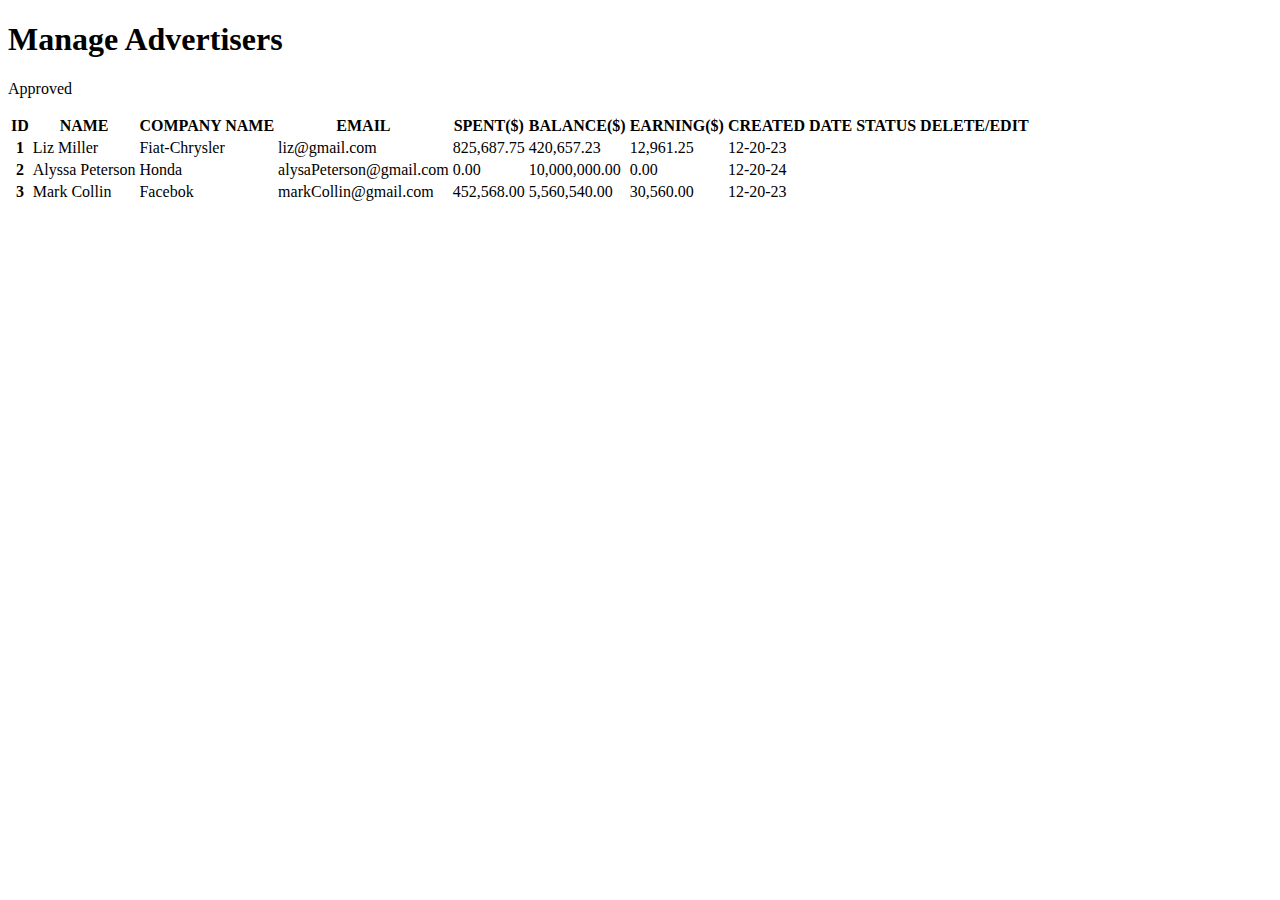
==== tabular.html @ 9b354d34 "added off canvs" ====
<!DOCTYPE html>
<html lang="en">
<head>
    <meta charset="UTF-8">
    <meta http-equiv="X-UA-Compatible" content="IE=edge">
    <meta name="viewport" content="width=device-width, initial-scale=1.0">
    <link rel="stylesheet" href="index.css">
    <link rel="stylesheet" href="https://cdn.jsdelivr.net/npm/bootstrap-icons@1.10.5/font/bootstrap-icons.css">
    <link href="https://cdn.jsdelivr.net/npm/bootstrap@5.3.0-alpha3/dist/css/bootstrap.min.css" rel="stylesheet" integrity="sha384-KK94CHFLLe+nY2dmCWGMq91rCGa5gtU4mk92HdvYe+M/SXH301p5ILy+dN9+nJOZ" crossorigin="anonymous">
    <title>Portfolio</title>
</head>
<body>
    <!-- <nav class="navbar navbar-expand-lg bg-primary">
        <div class="container-fluid ">
            <a href="#" class="navbar-brand">
                <img class="rounded-circle" src="./img/p1.jpg" alt="" width="auto" height="50" class="d-inline-block align-text-center">
                JJC
            </a>
            <button class="navbar-toggler" type="button" data-bs-toggle="offcanvas" data-bs-target="#offcanvasNavbar" 
                            aria-controls="offcanvasNavbar" aria-expanded="false" aria-label="Toggle navigation">
                <span class="navbar-toggler-icon"></span>
            </button>
            <div class="offcanvas offcanvas-end" tabindex="-1" id="offcanvasNavbar" aria-labelledby="offcanvasNavbarLabel">
                <div class="offcanvas-header">
                    <h5 class="offcanvas-title" id="offcanvasNavbarLabel">Menu</h5>
                    <button type="button" class="btn-close" data-bs-dismiss="offcanvas" aria-label="Close"></button>
                  </div>
                <div class="offcanvas-body">
                    <ul class="navbar-nav ms-auto mb-2 mb-lg-0 fs-5">
                        <li class="nav-item">
                            <a href="#" class="nav-link active">
                                HOME
                            </a>
                        </li>
                        <li class="nav-item">
                            <a href="#" class="nav-link">
                                ME
                            </a>
                        </li>
                        <li class="nav-item">
                            <a href="#" class="nav-link">
                                PROJECT
                            </a>
                        </li>
                        <li class="nav-item">
                            <a href="#" class="nav-link">
                                CONTACT
                            </a>
                        </li>
                    </ul>
                </div>
            </div>
        </div>
    </nav> -->

    <div class="container">
        <h1>Manage Advertisers</h1>
        <p>Approved</p>
        <table class="table">
            <thead>
                <th>ID</th>
                <th>NAME</th>
                <th>COMPANY NAME</th>
                <th>EMAIL</th>
                <th>SPENT($)</th>
                <th>BALANCE($)</th>
                <th>EARNING($)</th>
                <th>CREATED DATE</th>
                <th>STATUS</th>
                <th>DELETE/EDIT</th>
            </thead>
            <tbody>
                <tr>
                  <th scope="row">1</th>
                  <td>Liz Miller</td>
                  <td>Fiat-Chrysler</td>
                  <td>liz@gmail.com</td>
                  <td>825,687.75</td>
                  <td>420,657.23</td>
                  <td>12,961.25</td>
                  <td>12-20-23</td>
                  <td></td>
                  <td></td>
                </tr>
                <tr>
                    <th scope="row">2</th>
                    <td>Alyssa Peterson</td>
                    <td>Honda</td>
                    <td>alysaPeterson@gmail.com</td>
                    <td>0.00</td>
                    <td>10,000,000.00</td>
                    <td>0.00</td>
                    <td>12-20-24</td>
                    <td></td>
                    <td></td>
                  </tr>
                  <tr>
                    <th scope="row">3</th>
                    <td>Mark Collin</td>
                    <td>Facebok</td>
                    <td>markCollin@gmail.com</td>
                    <td>452,568.00</td>
                    <td>5,560,540.00</td>
                    <td>30,560.00</td>
                    <td>12-20-23</td>
                    <td></td>
                    <td></td>
                  </tr>
              </tbody>
        </table>
    </div>
    
       <!-- <hr>
    
        <p>
            <svg xmlns="http://www.w3.org/2000/svg" width="16" height="16" fill="currentColor" class="bi bi-c-circle-fill" viewBox="0 0 16 16">
                <path d="M16 8A8 8 0 1 1 0 8a8 8 0 0 1 16 0ZM8.146 4.992c.961 0 1.641.633 1.729 1.512h1.295v-.088c-.094-1.518-1.348-2.572-3.03-2.572-2.068 0-3.269 1.377-3.269 3.638v1.073c0 2.267 1.178 3.603 3.27 3.603 1.675 0 2.93-1.02 3.029-2.467v-.093H9.875c-.088.832-.75 1.418-1.729 1.418-1.224 0-1.927-.891-1.927-2.461v-1.06c0-1.583.715-2.503 1.927-2.503Z"/>
              </svg>
            2023 -- by Jerricco John C. Cabunagan</p>
      </footer>
    </div> -->
    <script src="https://cdn.jsdelivr.net/npm/bootstrap@5.3.0-alpha3/dist/js/bootstrap.bundle.min.js" integrity="sha384-ENjdO4Dr2bkBIFxQpeoTz1HIcje39Wm4jDKdf19U8gI4ddQ3GYNS7NTKfAdVQSZe" crossorigin="anonymous"></script>
</body>
</html>
---- index.css ----
.greetings{
    font-size: 3em;
}

.intro{
    font-size: 4em;
}

.name{
    font-size: 70px;
}

.main-content{
    margin:20px;
    padding: 15% 0px 21%;
}

.proj-content{
    text-indent: 2%;
    text-justify: inter-word;
    text-align: justify;
}
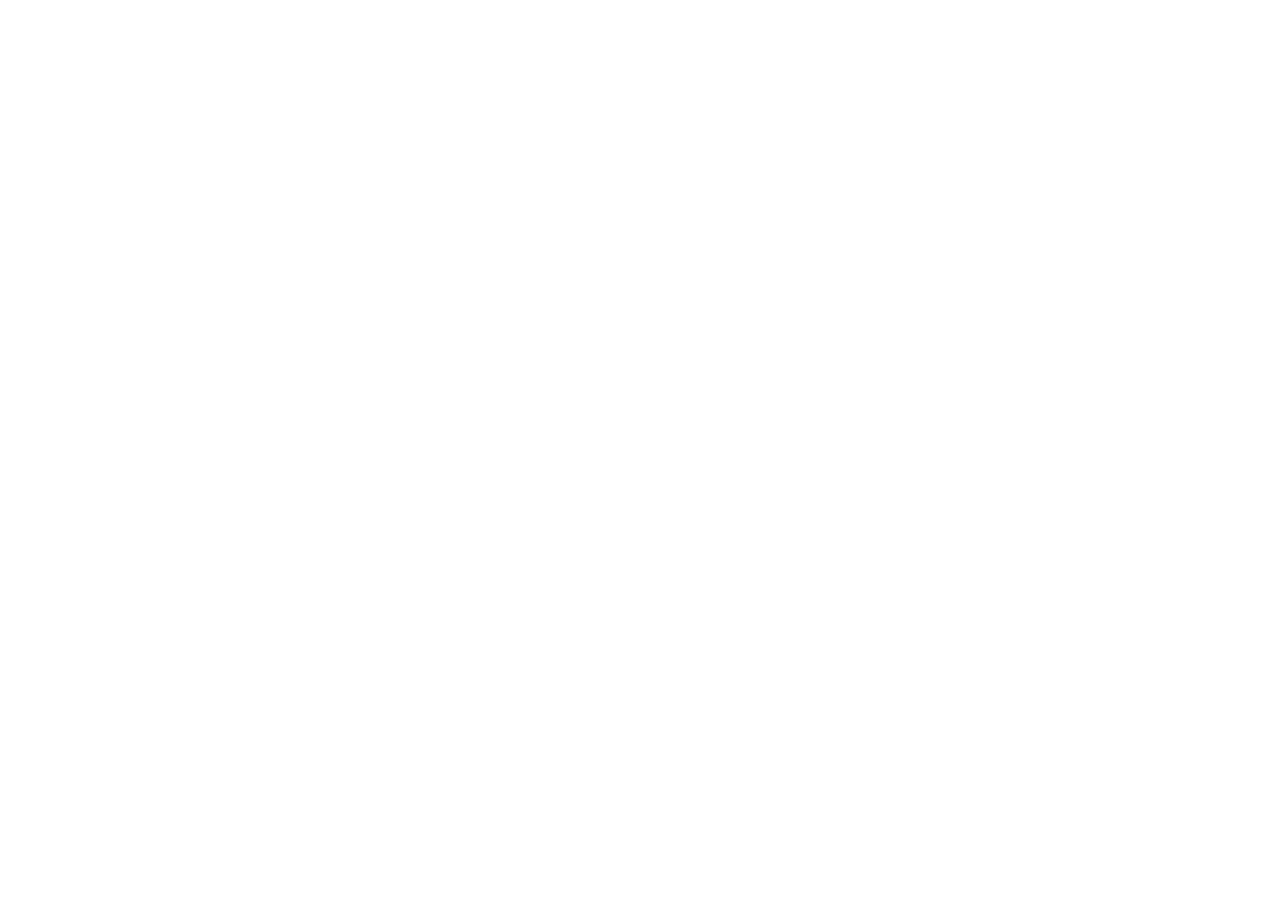
==== commit 76cdbb9f: "off canvas" ====
--- a/tabular.html
+++ b/tabular.html
@@ -10,115 +10,7 @@
     <title>Portfolio</title>
 </head>
 <body>
-    <!-- <nav class="navbar navbar-expand-lg bg-primary">
-        <div class="container-fluid ">
-            <a href="#" class="navbar-brand">
-                <img class="rounded-circle" src="./img/p1.jpg" alt="" width="auto" height="50" class="d-inline-block align-text-center">
-                JJC
-            </a>
-            <button class="navbar-toggler" type="button" data-bs-toggle="offcanvas" data-bs-target="#offcanvasNavbar" 
-                            aria-controls="offcanvasNavbar" aria-expanded="false" aria-label="Toggle navigation">
-                <span class="navbar-toggler-icon"></span>
-            </button>
-            <div class="offcanvas offcanvas-end" tabindex="-1" id="offcanvasNavbar" aria-labelledby="offcanvasNavbarLabel">
-                <div class="offcanvas-header">
-                    <h5 class="offcanvas-title" id="offcanvasNavbarLabel">Menu</h5>
-                    <button type="button" class="btn-close" data-bs-dismiss="offcanvas" aria-label="Close"></button>
-                  </div>
-                <div class="offcanvas-body">
-                    <ul class="navbar-nav ms-auto mb-2 mb-lg-0 fs-5">
-                        <li class="nav-item">
-                            <a href="#" class="nav-link active">
-                                HOME
-                            </a>
-                        </li>
-                        <li class="nav-item">
-                            <a href="#" class="nav-link">
-                                ME
-                            </a>
-                        </li>
-                        <li class="nav-item">
-                            <a href="#" class="nav-link">
-                                PROJECT
-                            </a>
-                        </li>
-                        <li class="nav-item">
-                            <a href="#" class="nav-link">
-                                CONTACT
-                            </a>
-                        </li>
-                    </ul>
-                </div>
-            </div>
-        </div>
-    </nav> -->
-
-    <div class="container">
-        <h1>Manage Advertisers</h1>
-        <p>Approved</p>
-        <table class="table">
-            <thead>
-                <th>ID</th>
-                <th>NAME</th>
-                <th>COMPANY NAME</th>
-                <th>EMAIL</th>
-                <th>SPENT($)</th>
-                <th>BALANCE($)</th>
-                <th>EARNING($)</th>
-                <th>CREATED DATE</th>
-                <th>STATUS</th>
-                <th>DELETE/EDIT</th>
-            </thead>
-            <tbody>
-                <tr>
-                  <th scope="row">1</th>
-                  <td>Liz Miller</td>
-                  <td>Fiat-Chrysler</td>
-                  <td>liz@gmail.com</td>
-                  <td>825,687.75</td>
-                  <td>420,657.23</td>
-                  <td>12,961.25</td>
-                  <td>12-20-23</td>
-                  <td></td>
-                  <td></td>
-                </tr>
-                <tr>
-                    <th scope="row">2</th>
-                    <td>Alyssa Peterson</td>
-                    <td>Honda</td>
-                    <td>alysaPeterson@gmail.com</td>
-                    <td>0.00</td>
-                    <td>10,000,000.00</td>
-                    <td>0.00</td>
-                    <td>12-20-24</td>
-                    <td></td>
-                    <td></td>
-                  </tr>
-                  <tr>
-                    <th scope="row">3</th>
-                    <td>Mark Collin</td>
-                    <td>Facebok</td>
-                    <td>markCollin@gmail.com</td>
-                    <td>452,568.00</td>
-                    <td>5,560,540.00</td>
-                    <td>30,560.00</td>
-                    <td>12-20-23</td>
-                    <td></td>
-                    <td></td>
-                  </tr>
-              </tbody>
-        </table>
-    </div>
-    
-       <!-- <hr>
-    
-        <p>
-            <svg xmlns="http://www.w3.org/2000/svg" width="16" height="16" fill="currentColor" class="bi bi-c-circle-fill" viewBox="0 0 16 16">
-                <path d="M16 8A8 8 0 1 1 0 8a8 8 0 0 1 16 0ZM8.146 4.992c.961 0 1.641.633 1.729 1.512h1.295v-.088c-.094-1.518-1.348-2.572-3.03-2.572-2.068 0-3.269 1.377-3.269 3.638v1.073c0 2.267 1.178 3.603 3.27 3.603 1.675 0 2.93-1.02 3.029-2.467v-.093H9.875c-.088.832-.75 1.418-1.729 1.418-1.224 0-1.927-.891-1.927-2.461v-1.06c0-1.583.715-2.503 1.927-2.503Z"/>
-              </svg>
-            2023 -- by Jerricco John C. Cabunagan</p>
-      </footer>
-    </div> -->
+ 
     <script src="https://cdn.jsdelivr.net/npm/bootstrap@5.3.0-alpha3/dist/js/bootstrap.bundle.min.js" integrity="sha384-ENjdO4Dr2bkBIFxQpeoTz1HIcje39Wm4jDKdf19U8gI4ddQ3GYNS7NTKfAdVQSZe" crossorigin="anonymous"></script>
 </body>
 </html>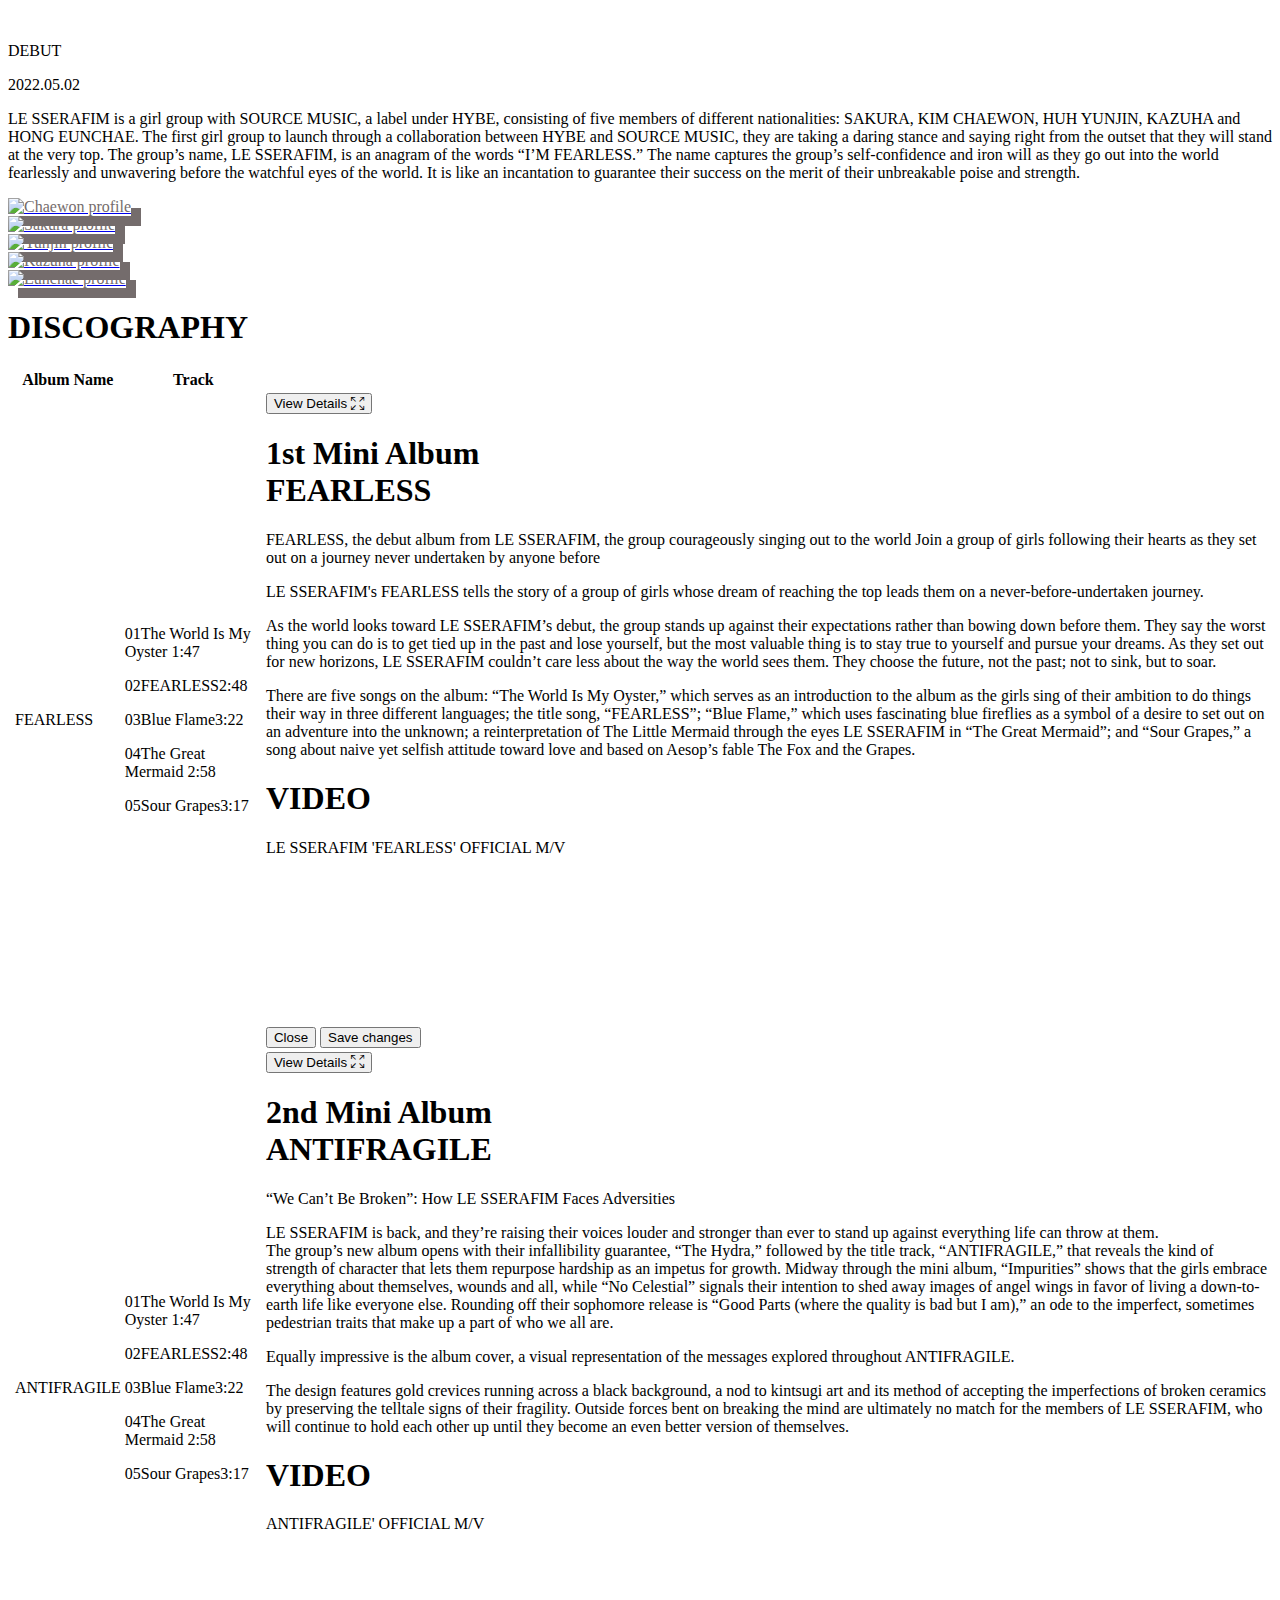
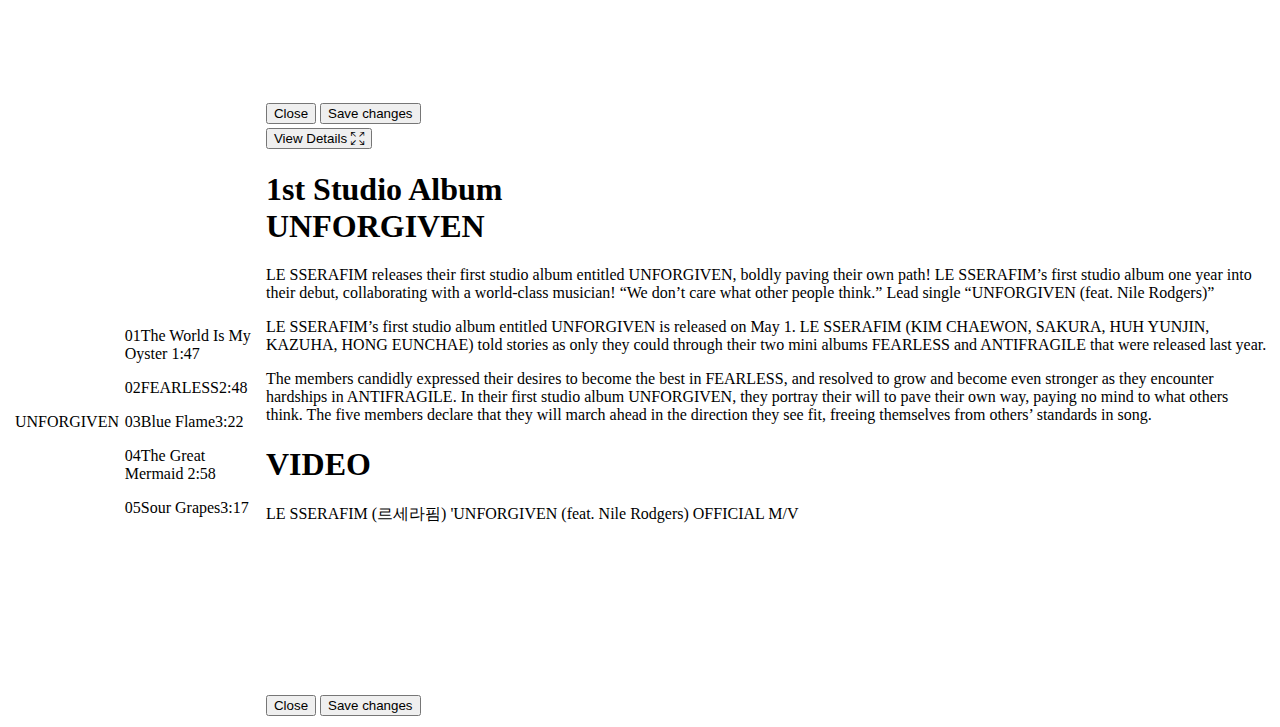
==== commit d60c9e0f: "table with modals" ====
--- a/tabular.html
+++ b/tabular.html
@@ -4,13 +4,263 @@
     <meta charset="UTF-8">
     <meta http-equiv="X-UA-Compatible" content="IE=edge">
     <meta name="viewport" content="width=device-width, initial-scale=1.0">
-    <link rel="stylesheet" href="index.css">
+    <link rel="stylesheet" href="https://cdn.jsdelivr.net/npm/bootstrap-icons@1.10.5/font/bootstrap-icons.css">
+    <link rel="stylesheet" href="tabular.css">
     <link rel="stylesheet" href="https://cdn.jsdelivr.net/npm/bootstrap-icons@1.10.5/font/bootstrap-icons.css">
     <link href="https://cdn.jsdelivr.net/npm/bootstrap@5.3.0-alpha3/dist/css/bootstrap.min.css" rel="stylesheet" integrity="sha384-KK94CHFLLe+nY2dmCWGMq91rCGa5gtU4mk92HdvYe+M/SXH301p5ILy+dN9+nJOZ" crossorigin="anonymous">
-    <title>Portfolio</title>
+    <title>LE SSERAFIM</title>
 </head>
 <body>
+    <div class="container">
+        <div class="text-center my-5">
+            <img class="img-fluid" src="https://sourcemusic.com/resources/artist/ee7a25f9-b7a4-4422-bb36-1206a7896f9b.png" alt="">
+        </div>
+    
+        <section class="my-5">
+            <p class="fs-5 fw-bolder text-secondary my-5">DEBUT</p>
+    
+            <p class="fs-1 fw-bold my-5">2022.05.02</p>
+    
+            <p class="fw-medium fs-5">LE SSERAFIM is a girl group with SOURCE MUSIC, a label under HYBE, consisting of five members of different nationalities:
+                SAKURA, KIM CHAEWON, HUH YUNJIN, KAZUHA and HONG EUNCHAE. The first girl group to launch through a collaboration between 
+                HYBE and SOURCE MUSIC, they are taking a daring stance and saying right from the outset that they will stand at the very top.
+                The group’s name, LE SSERAFIM, is an anagram of the words “I’M FEARLESS.” The name captures the group’s self-confidence and 
+                iron will as they go out into the world fearlessly and unwavering before the watchful eyes of the world. It is like an incantation 
+                to guarantee their success on the merit of their unbreakable poise and strength.</p>
+        </section>
+    
+        <section class="text-center">
+            <div class="row g-5 my-5">
+                <div class="col">
+                   <a href="./chaewon.html" target="_blank" rel="noopener noreferrer"><img class=" mb-5 rounded shad zoom" height="auto" width="100%" src="https://sourcemusic.com/resources/main/a9fcd379-1b81-4a75-8421-919f841c2f1c.jpg" alt="Chaewon profile"></a>
+                </div>
+                <div class="col">
+                    <a href="./sakura.html" target="_blank" rel="noopener noreferrer"><img class=" mb-5 rounded shad zoom" height="auto" width="100%" src="https://sourcemusic.com/resources/main/27202a90-bc96-4ddb-b6bd-5ccf37438acd.jpg" alt="Sakura profile"></a> 
+                </div>
+                <div class="col">
+                    <a href="./huhyunjin.html" target="_blank" rel="noopener noreferrer"><img class=" mb-5 rounded shad zoom" height="auto" width="100%" src="https://sourcemusic.com/resources/main/c4ef24c4-c86c-4cb5-b18b-722c9f49d77b.jpg" alt="Yunjin profile"></a> 
+                </div>
+                <div class="col">
+                    <a href="./kazuha.html" target="_blank" rel="noopener noreferrer"><img class=" mb-5 rounded shad zoom" height="auto" width="100%" src="https://sourcemusic.com/resources/main/f5dd22ce-1b78-4772-a535-b7ac3e7fd9e8.jpg" alt="Kazuha profile"></a> 
+                </div>
+                <div class="col">
+                    <a href="./eunchae.html" target="_blank" rel="noopener noreferrer"><img class=" mb-5 rounded shad zoom" height="auto" width="100%" src="https://sourcemusic.com/resources/main/2244c77c-f16d-4d6c-a632-2882984edd0a.jpg" alt="Eunchae profile"></a>
+                </div>
+            </div>
+        </section>
+
+        <section>
+            <h1 class="text-center display-1 fw-bolder my-5">DISCOGRAPHY</h1>
+            <table class="table table-responsive table-borderless">
+                <thead class="fs-4">
+                  <tr>
+                    <th scope="col"></th>
+                    <th scope="col">Album Name</th>
+                    <th scope="col">Track</th>
+                    <th scope="col"></th>
+                  </tr>
+                </thead>
+                <tbody class="fs-5">
+                  <tr>
+                    <td>
+                        <img class="zoom" width="auto" height="200" src="https://sourcemusic.com/resources/discography/c82a4114-7be3-44cd-bb3f-fcec274c018c.png" alt="">
+                    </td>
+                    <td>FEARLESS</td>
+                    <td>
+                      <div class="d-block gx-5">
+                        <p><span class="p-4">01</span>The World Is My Oyster <span class="p-4">1:47</span></p>
+                        <p><span class="p-4">02</span>FEARLESS<span class="p-4">2:48</span></p>
+                        <p><span class="p-4">03</span>Blue Flame<span class="p-4">3:22</span></p>
+                        <p><span class="p-4">04</span>The Great Mermaid <span class="p-4">2:58</span></p>
+                        <p><span class="p-4">05</span>Sour Grapes<span class="p-4">3:17</span></p>
+                      </div>
+                    </td>
+                    <td>
+                        <!-- Button trigger modal -->
+                        <button type="button" class="btn btn-primary" data-bs-toggle="modal" data-bs-target="#fearless">
+                           View Details <i class=" ps-2 bi bi-arrows-fullscreen"></i>
+                        </button>
+                        
+                        <!-- Modal -->
+                        <div class=" modal fade" id="fearless" tabindex="-1" aria-labelledby="exampleModalLabel" aria-hidden="true">
+                            <div class="modal-dialog modal-scrollable-dialog">
+                            <div class="modal-content">
+                                <div class="modal-header">
+                                <h1 class="modal-title fs-5 text-center d-block mx-auto" id="exampleModalLabel">1st Mini Album <br><span class="fs-1 fw-bolder">FEARLESS</span></h1>
+                                <!-- <button type="button" class="btn-close" data-bs-dismiss="modal" aria-label="Close"></button> -->
+                                </div>
+                                <div class="modal-body fs-6 text-center">
+                                <p>
+                                    FEARLESS, the debut album from LE SSERAFIM, the group courageously singing out to the world
+                                    Join a group of girls following their hearts as they set out on a journey never undertaken by anyone before</p>
+                                <p>
+                                    LE SSERAFIM's FEARLESS tells the story of a group of girls whose dream of reaching the top leads them on a never-before-undertaken journey.
+                                </p>
+                                <p>
+                                    As the world looks toward LE SSERAFIM’s debut, the group stands up against their expectations rather than bowing down before them.
+                                    They say the worst thing you can do is to get tied up in the past and lose yourself, but the most valuable thing is to stay true to 
+                                    yourself and pursue your dreams. As they set out for new horizons, LE SSERAFIM couldn’t care less about the way the world sees them.
+                                    They choose the future, not the past; not to sink, but to soar.
+                                </p>
+                                <p>
+                                    There are five songs on the album: “The World Is My Oyster,” which serves as an introduction to the album as the girls sing of their ambition 
+                                    to do things their way in three different languages; the title song, “FEARLESS”; “Blue Flame,” which uses fascinating blue fireflies as a symbol of 
+                                    a desire to set out on an adventure into the unknown; a reinterpretation of The Little Mermaid through the eyes LE SSERAFIM in “The Great Mermaid”; 
+                                    and “Sour Grapes,” a song about naive yet selfish attitude toward love and based on Aesop’s fable The Fox and the Grapes.
+                                </p>
+
+                                <h1 class="mt-5">VIDEO</h1>
+                                <p class="">LE SSERAFIM 'FEARLESS' OFFICIAL M/V</p>
+                                    <div class="modal-video">
+                                        <div class="embed-responsive embed-responsive-16by9">
+                                            <iframe class="embed-responsive-item" src="https://www.youtube.com/embed/4vbDFu0PUew" title="LE SSERAFIM FEARLESS OFFICIAL M/V" 
+                                            frameborder="0" allow="accelerometer; autoplay; clipboard-write; encrypted-media; gyroscope; picture-in-picture; web-share" 
+                                            allowfullscreen></iframe>
+                                        </div>
+                                    </div>
+                                </div>
+                                <div class="modal-footer">
+                                <button type="button" class="btn btn-secondary" data-bs-dismiss="modal">Close</button>
+                                <button type="button" class="btn btn-primary">Save changes</button>
+                                </div>
+                            </div>
+                            </div>
+                        </div>
+                    </td>
+                  </tr>
+                  <tr>
+                    <td>
+                        <img class="zoom" width="auto" height="200" src="https://sourcemusic.com/resources/discography/cfae49df-6597-465f-b21f-7b7597560ed1.png" alt="">
+                    </td>
+                    <td>ANTIFRAGILE</td>
+                    <td>
+                        <p><span class="p-4">01</span>The World Is My Oyster <span class="p-4">1:47</span></p>
+                        <p><span class="p-4">02</span>FEARLESS<span class="p-4">2:48</span></p>
+                        <p><span class="p-4">03</span>Blue Flame<span class="p-4">3:22</span></p>
+                        <p><span class="p-4">04</span>The Great Mermaid <span class="p-4">2:58</span></p>
+                        <p><span class="p-4">05</span>Sour Grapes<span class="p-4">3:17</span></p>
+                    </td>
+                    <td>
+                             <!-- Button trigger modal -->
+                             <button type="button" class="btn btn-primary" data-bs-toggle="modal" data-bs-target="#antifragile">
+                                View Details  <i class=" ps-2 bi bi-arrows-fullscreen"></i>
+                             </button>
+                             
+                             <!-- Modal -->
+                             <div class=" modal fade" id="antifragile" tabindex="-1" aria-labelledby="exampleModalLabel" aria-hidden="true">
+                                 <div class="modal-dialog modal-scrollable-dialog">
+                                 <div class="modal-content">
+                                     <div class="modal-header">
+                                     <h1 class="modal-title fs-5 text-center d-block mx-auto" id="exampleModalLabel">2nd Mini Album <br><span class="fs-1 fw-bolder">ANTIFRAGILE</span></h1>
+                                     <!-- <button type="button" class="btn-close" data-bs-dismiss="modal" aria-label="Close"></button> -->
+                                     </div>
+                                     <div class="modal-body fs-6 text-center">
+                                     <p>
+                                        “We Can’t Be Broken”: How LE SSERAFIM Faces Adversities </p>
+                                    <p>
+                                        LE SSERAFIM is back, and they’re raising their voices louder and stronger than ever to stand up against everything life can throw at them. <br>
+                                        The group’s new album opens with their infallibility guarantee, “The Hydra,” followed by the title track, “ANTIFRAGILE,” that reveals the kind of strength 
+                                        of character that lets them repurpose hardship as an impetus for growth. Midway through the mini album, “Impurities” shows that the girls embrace everything
+                                        about themselves, wounds and all, while “No Celestial” signals their intention to shed away images of angel wings in favor of living a down-to-earth life like 
+                                        everyone else. Rounding off their sophomore release is “Good Parts (where the quality is bad but I am),” an ode to the imperfect, sometimes pedestrian traits 
+                                        that make up a part of who we all are. </p>
+                                    <p> Equally impressive is the album cover, a visual representation of the messages explored throughout ANTIFRAGILE. </p>
+                                    <p> The design features gold crevices running across a black background, a nod to kintsugi art and its method of accepting the imperfections of broken ceramics 
+                                        by preserving the telltale signs of their fragility. Outside forces bent on breaking the mind are ultimately no match for the members of LE SSERAFIM, who will 
+                                        continue to hold each other up until they become an even better version of themselves.
+                                    </p>
+             
+                                     
+     
+                                     <h1 class="mt-5">VIDEO</h1>
+                                     <p class="">ANTIFRAGILE' OFFICIAL M/V</p>
+                                     <div class="modal-video">
+                                         <div class="embed-responsive embed-responsive-16by9">
+                                             <iframe class="embed-responsive-item" src="https://youtu.be/pyf8cbqyfPs" title="ANTIFRAGILE' OFFICIAL M/V" 
+                                             frameborder="0" allow="accelerometer; autoplay; clipboard-write; encrypted-media; gyroscope; picture-in-picture; web-share" 
+                                             allowfullscreen></iframe>
+                                         </div>
+                                     </div>
+                                     </div>
+                                     <div class="modal-footer">
+                                     <button type="button" class="btn btn-secondary" data-bs-dismiss="modal">Close</button>
+                                     <button type="button" class="btn btn-primary">Save changes</button>
+                                     </div>
+                                 </div>
+                                 </div>
+                             </div>
+                    </td>
+                  </tr>
+                  
+                  <tr>
+                    <td>
+                        <img class="zoom" width="auto" height="200" src="https://sourcemusic.com/resources/discography/163b19aa-70cd-4850-a7e6-2767813e47cf.jpg" alt="">
+                    </td>
+                    <td class="">UNFORGIVEN</td>
+                    <td>
+                        <p><span class="p-4">01</span>The World Is My Oyster <span class="p-4">1:47</span></p>
+                        <p><span class="p-4">02</span>FEARLESS<span class="p-4">2:48</span></p>
+                        <p><span class="p-4">03</span>Blue Flame<span class="p-4">3:22</span></p>
+                        <p><span class="p-4">04</span>The Great Mermaid <span class="p-4">2:58</span></p>
+                        <p><span class="p-4">05</span>Sour Grapes<span class="p-4">3:17</span></p>
+                    </td>
+                    <td>
+                         <!-- Button trigger modal -->
+                         <button type="button" class="btn btn-primary" data-bs-toggle="modal" data-bs-target="#unforgiven">
+                            View Details  <i class=" ps-2 bi bi-arrows-fullscreen"></i>
+                         </button>
+                         
+                         <!-- Modal -->
+                         <div class=" modal fade" id="unforgiven" tabindex="-1" aria-labelledby="exampleModalLabel" aria-hidden="true">
+                             <div class="modal-dialog modal-scrollable-dialog">
+                             <div class="modal-content">
+                                 <div class="modal-header">
+                                 <h1 class="modal-title fs-5 text-center d-block mx-auto" id="exampleModalLabel">1st Studio Album <br><span class="fs-1 fw-bolder">UNFORGIVEN</span></h1>
+                                 <!-- <button type="button" class="btn-close" data-bs-dismiss="modal" aria-label="Close"></button> -->
+                                 </div>
+                                 <div class="modal-body fs-6 text-center">
+                                 <p>
+                                    LE SSERAFIM releases their first studio album entitled UNFORGIVEN, boldly paving their own path!
+                                    LE SSERAFIM’s first studio album one year into their debut, collaborating with a world-class musician!
+                                    “We don’t care what other people think.” Lead single “UNFORGIVEN (feat. Nile Rodgers)” </p>
+                                <p>
+                                    LE SSERAFIM’s first studio album entitled UNFORGIVEN is released on May 1.
+                                    LE SSERAFIM (KIM CHAEWON, SAKURA, HUH YUNJIN, KAZUHA, HONG EUNCHAE) told stories as only they could 
+                                    through their two mini albums FEARLESS and ANTIFRAGILE that were released last year. </p> 
+                                <p>
+                                    The members candidly expressed their desires to become the best in FEARLESS, and resolved to grow and become even stronger as they encounter hardships 
+                                    in ANTIFRAGILE. In their first studio album UNFORGIVEN, they portray their will to pave their own way, paying no mind to what others think.
+                                    The five members declare that they will march ahead in the direction they see fit, freeing themselves from others’ standards in song.
+                                </p>
+         
+                                 
  
+                                 <h1 class="mt-5">VIDEO</h1>
+                                 <p class="">LE SSERAFIM (르세라핌) &#39;UNFORGIVEN (feat. Nile Rodgers) OFFICIAL M/V</p>
+                                 <div class="modal-video">
+                                     <div class="embed-responsive embed-responsive-16by9"> 
+                                        <iframe class="embed-responsive-item" src="https://www.youtube.com/embed/UnWUmg6fEIw" title="LE SSERAFIM (르세라핌) &#39;UNFORGIVEN (feat. Nile Rodgers)&#39; 
+                                        OFFICIAL M/V (Choreography ver.)" frameborder="0" allow="accelerometer; autoplay; clipboard-write; encrypted-media; gyroscope; picture-in-picture; web-share" 
+                                        allowfullscreen></iframe>
+                                     </div>
+                                 </div>
+                                 </div>
+                                 <div class="modal-footer">
+                                 <button type="button" class="btn btn-secondary" data-bs-dismiss="modal">Close</button>
+                                 <button type="button" class="btn btn-primary">Save changes</button>
+                                 </div>
+                             </div>
+                             </div>
+                         </div>
+                    </td>
+                  </tr>
+                </tbody>
+              </table>
+        </section>
+    </div>
+    
+
+
     <script src="https://cdn.jsdelivr.net/npm/bootstrap@5.3.0-alpha3/dist/js/bootstrap.bundle.min.js" integrity="sha384-ENjdO4Dr2bkBIFxQpeoTz1HIcje39Wm4jDKdf19U8gI4ddQ3GYNS7NTKfAdVQSZe" crossorigin="anonymous"></script>
 </body>
 </html>--- a/tabular.css
+++ b/tabular.css
@@ -0,0 +1,27 @@
+.shad{
+    color: rgb(116, 108, 108);
+    box-shadow: 10px 10px ;
+}
+
+.zoom{  
+        -webkit-transition: all 0.35s ease-in-out;    
+        -moz-transition: all 0.35s ease-in-out;    
+        transition: all 0.35s ease-in-out;     
+        cursor: -webkit-zoom-in;      
+        cursor: -moz-zoom-in;      
+        cursor: zoom-in;  
+}
+
+.zoom:hover,  
+.zoom:active,   
+.zoom:focus {
+-ms-transform: scale(1.5);    
+-moz-transform: scale(1.5);  
+-webkit-transform: scale(1.5);  
+-o-transform: scale(1.5);  
+transform: scale(1.5);    
+position:relative;      
+z-index:100;  
+margin: auto;
+display: block;
+}
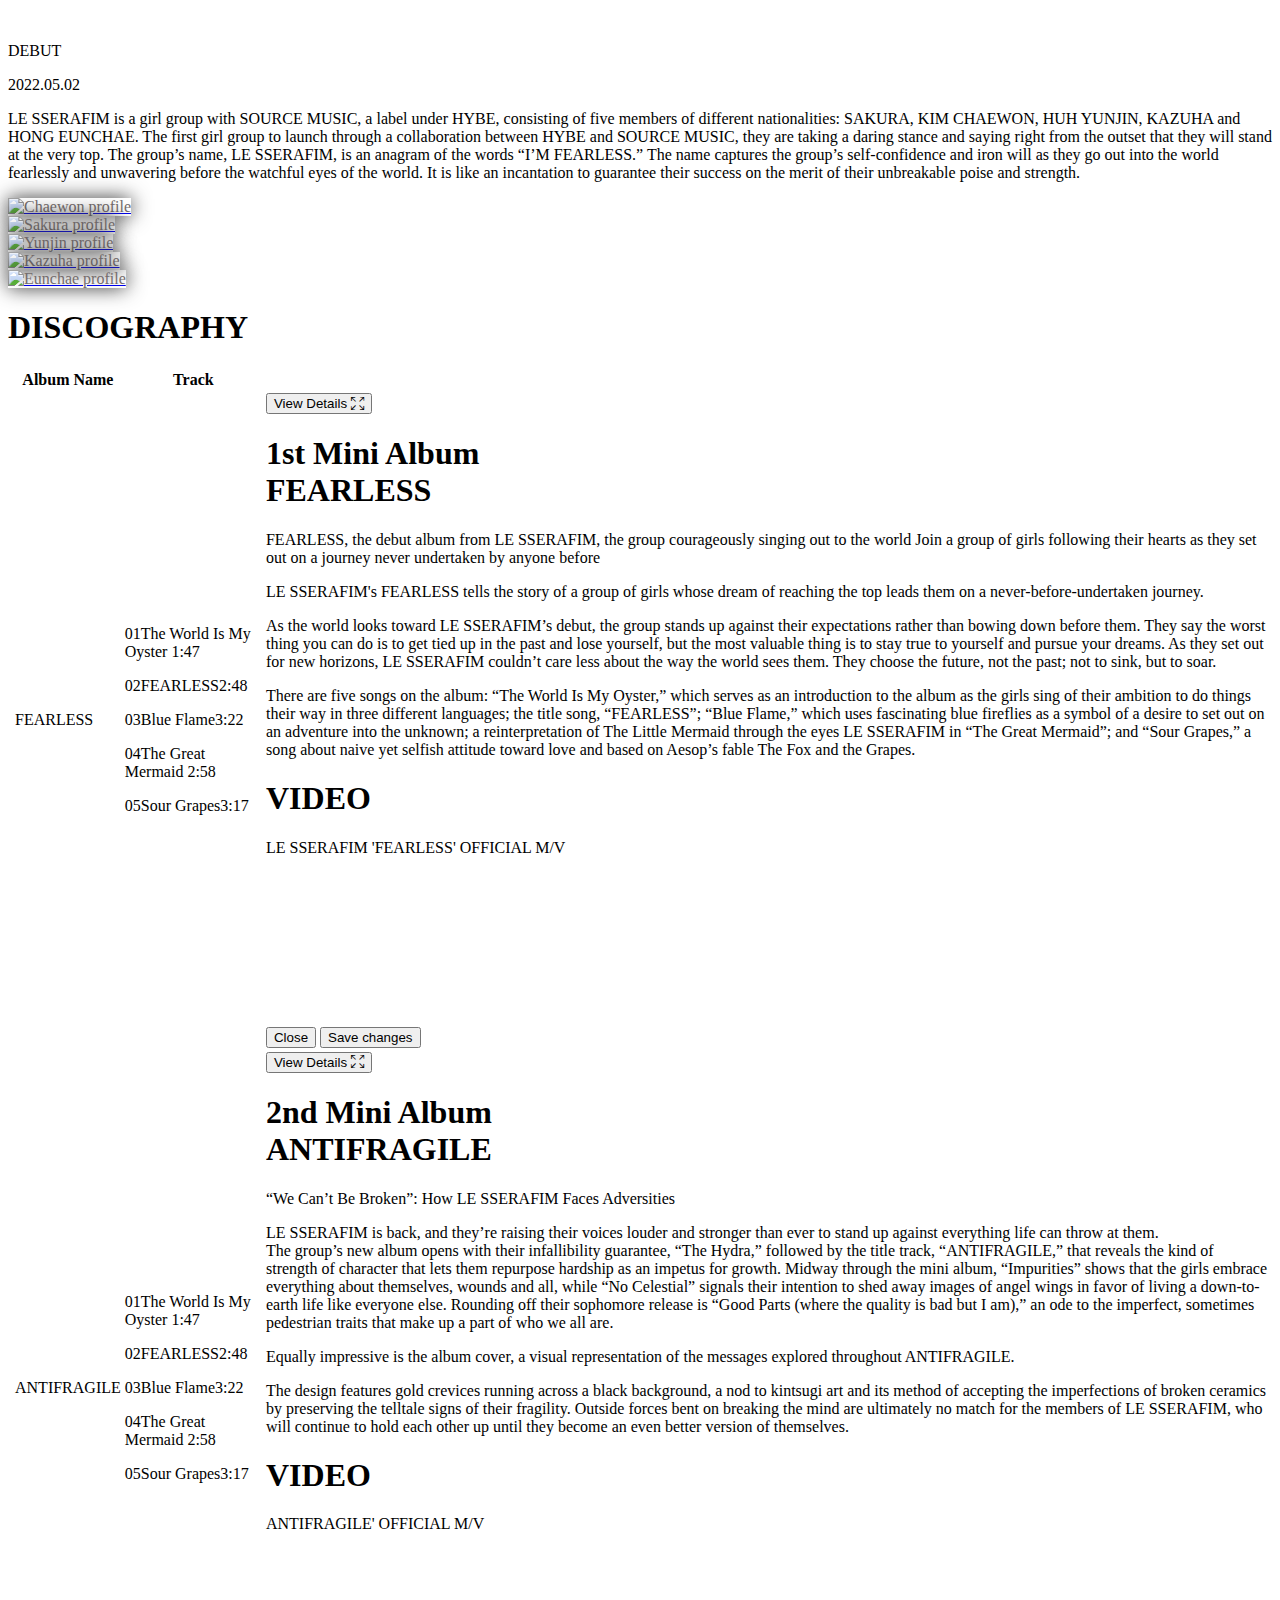
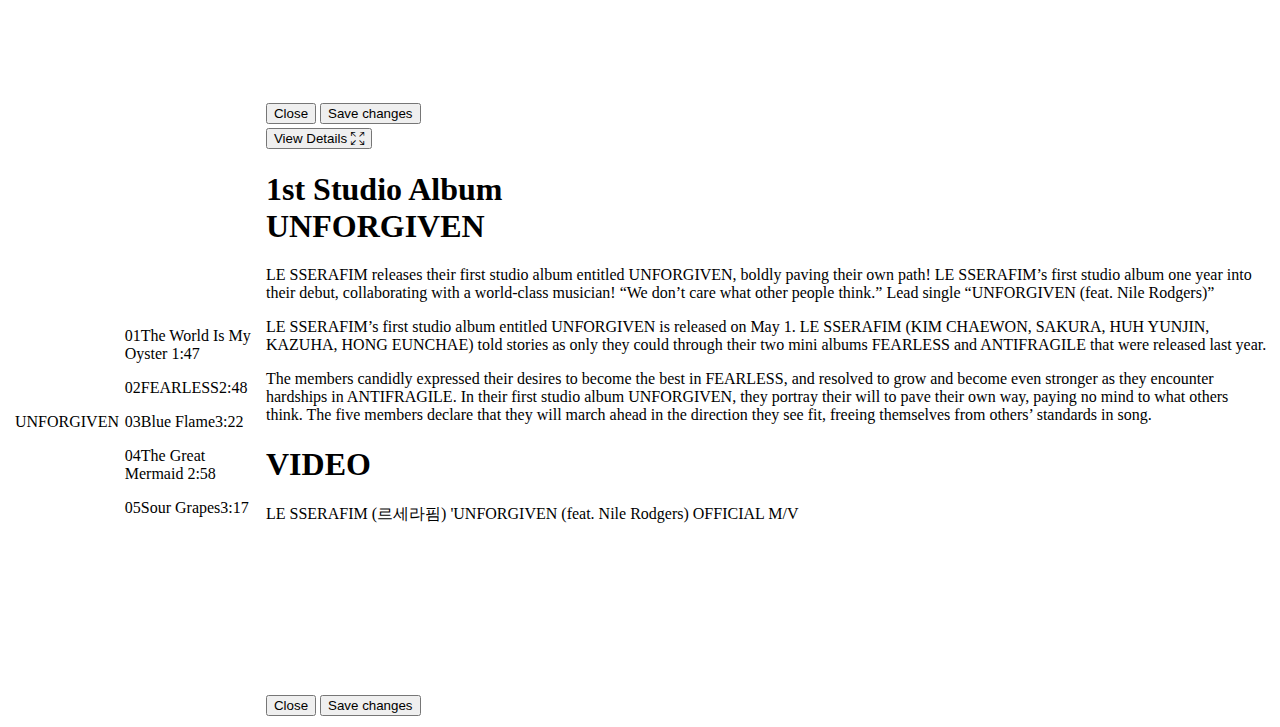
==== commit 7ff26ab0: "added shadow" ====
--- a/tabular.html
+++ b/tabular.html
@@ -32,19 +32,19 @@
         <section class="text-center">
             <div class="row g-5 my-5">
                 <div class="col">
-                   <a href="./chaewon.html" target="_blank" rel="noopener noreferrer"><img class=" mb-5 rounded shad zoom" height="auto" width="100%" src="https://sourcemusic.com/resources/main/a9fcd379-1b81-4a75-8421-919f841c2f1c.jpg" alt="Chaewon profile"></a>
-                </div>
-                <div class="col">
-                    <a href="./sakura.html" target="_blank" rel="noopener noreferrer"><img class=" mb-5 rounded shad zoom" height="auto" width="100%" src="https://sourcemusic.com/resources/main/27202a90-bc96-4ddb-b6bd-5ccf37438acd.jpg" alt="Sakura profile"></a> 
-                </div>
-                <div class="col">
-                    <a href="./huhyunjin.html" target="_blank" rel="noopener noreferrer"><img class=" mb-5 rounded shad zoom" height="auto" width="100%" src="https://sourcemusic.com/resources/main/c4ef24c4-c86c-4cb5-b18b-722c9f49d77b.jpg" alt="Yunjin profile"></a> 
-                </div>
-                <div class="col">
-                    <a href="./kazuha.html" target="_blank" rel="noopener noreferrer"><img class=" mb-5 rounded shad zoom" height="auto" width="100%" src="https://sourcemusic.com/resources/main/f5dd22ce-1b78-4772-a535-b7ac3e7fd9e8.jpg" alt="Kazuha profile"></a> 
-                </div>
-                <div class="col">
-                    <a href="./eunchae.html" target="_blank" rel="noopener noreferrer"><img class=" mb-5 rounded shad zoom" height="auto" width="100%" src="https://sourcemusic.com/resources/main/2244c77c-f16d-4d6c-a632-2882984edd0a.jpg" alt="Eunchae profile"></a>
+                   <a href="./chaewon.html" target="_blank" rel="noopener noreferrer"><img class=" mb-5 rounded zoom" height="auto" width="100%" src="https://sourcemusic.com/resources/main/a9fcd379-1b81-4a75-8421-919f841c2f1c.jpg" alt="Chaewon profile"></a>
+                </div>
+                <div class="col">
+                    <a href="./sakura.html" target="_blank" rel="noopener noreferrer"><img class=" mb-5 rounded zoom" height="auto" width="100%" src="https://sourcemusic.com/resources/main/27202a90-bc96-4ddb-b6bd-5ccf37438acd.jpg" alt="Sakura profile"></a> 
+                </div>
+                <div class="col">
+                    <a href="./huhyunjin.html" target="_blank" rel="noopener noreferrer"><img class=" mb-5 rounded zoom" height="auto" width="100%" src="https://sourcemusic.com/resources/main/c4ef24c4-c86c-4cb5-b18b-722c9f49d77b.jpg" alt="Yunjin profile"></a> 
+                </div>
+                <div class="col">
+                    <a href="./kazuha.html" target="_blank" rel="noopener noreferrer"><img class=" mb-5 rounded zoom" height="auto" width="100%" src="https://sourcemusic.com/resources/main/f5dd22ce-1b78-4772-a535-b7ac3e7fd9e8.jpg" alt="Kazuha profile"></a> 
+                </div>
+                <div class="col">
+                    <a href="./eunchae.html" target="_blank" rel="noopener noreferrer"><img class=" mb-5 rounded zoom" height="auto" width="100%" src="https://sourcemusic.com/resources/main/2244c77c-f16d-4d6c-a632-2882984edd0a.jpg" alt="Eunchae profile"></a>
                 </div>
             </div>
         </section>
--- a/tabular.css
+++ b/tabular.css
@@ -1,8 +1,3 @@
-.shad{
-    color: rgb(116, 108, 108);
-    box-shadow: 10px 10px ;
-}
-
 .zoom{  
         -webkit-transition: all 0.35s ease-in-out;    
         -moz-transition: all 0.35s ease-in-out;    
@@ -10,6 +5,8 @@
         cursor: -webkit-zoom-in;      
         cursor: -moz-zoom-in;      
         cursor: zoom-in;  
+        color: rgb(116, 108, 108);
+        box-shadow: 0 0 20px #3d3d3d ;
 }
 
 .zoom:hover,  
